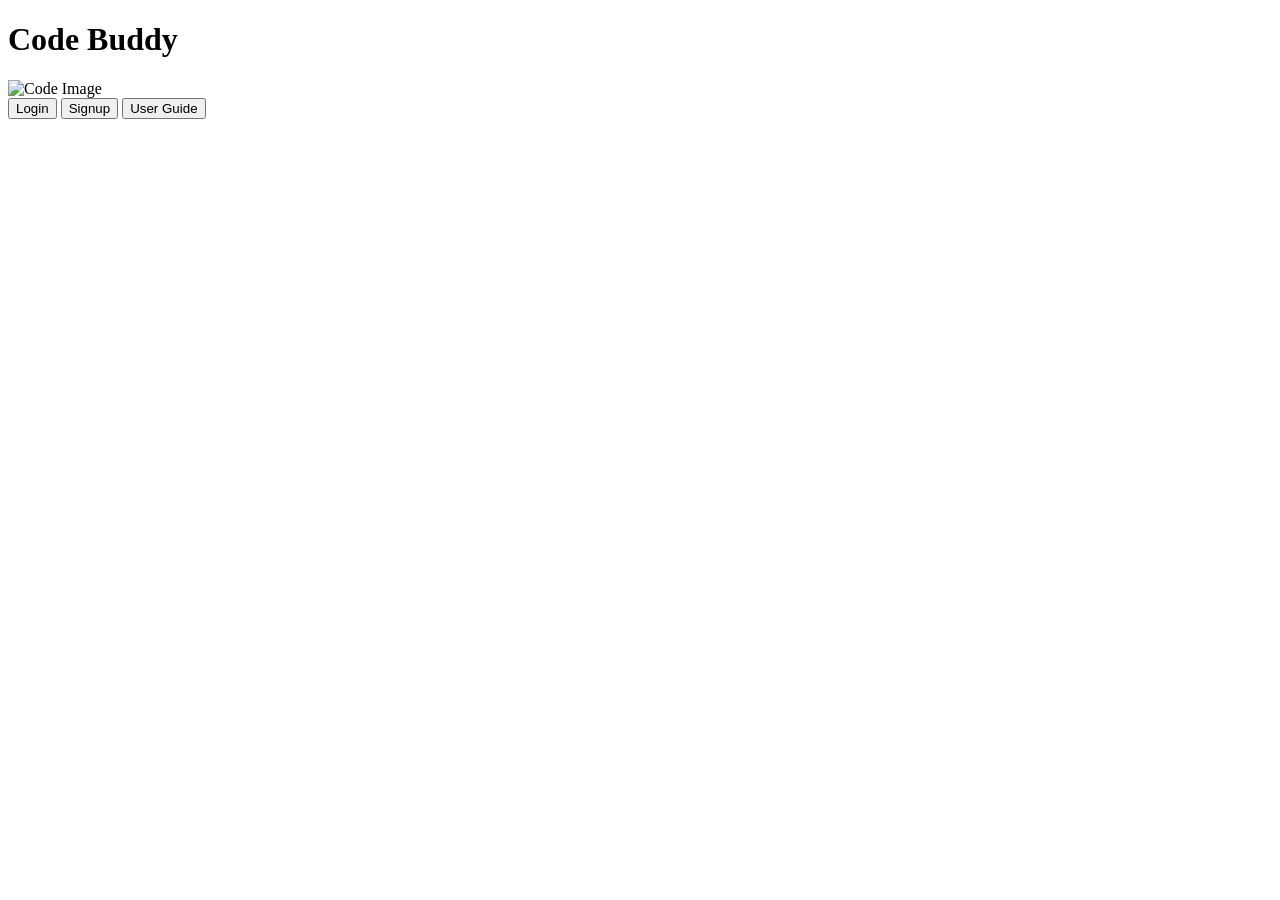
==== index.html @ 9d5b172d "Initial commit" ====
<!DOCTYPE html>
<html lang="en">
<head>
  <meta charset="UTF-8">
  <meta name="viewport" content="width=device-width, initial-scale=1.0">
  <title>Code Buddy</title>
  <link rel="stylesheet" href="styles.css">
</head>
<body>
  <header>
    <h1>Code Buddy</h1>
    <img src="code_image.jpg" alt="Code Image">
  </header>
  <main>    
    
    <button onclick="location.href='login.html'">Login</button>
    <button onclick="location.href='signup.html'">Signup</button>
    <button onclick="location.href='user_guide.html'">User Guide</button>
  </main>
</body>
</html>
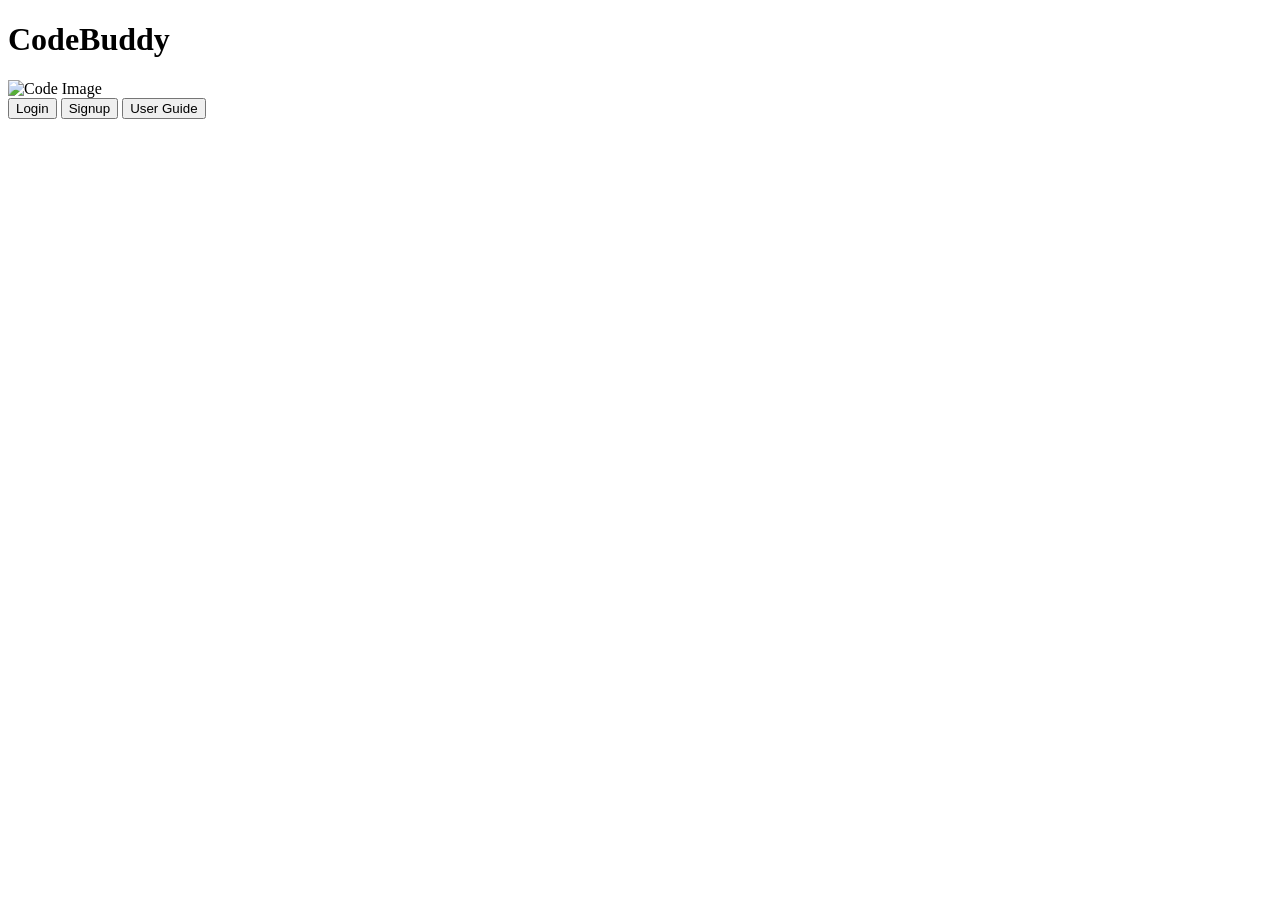
==== commit d1b3a984: "Updated code" ====
--- a/index.html
+++ b/index.html
@@ -8,7 +8,7 @@
 </head>
 <body>
   <header>
-    <h1>Code Buddy</h1>
+    <h1>CodeBuddy</h1>
     <img src="code_image.jpg" alt="Code Image">
   </header>
   <main>    
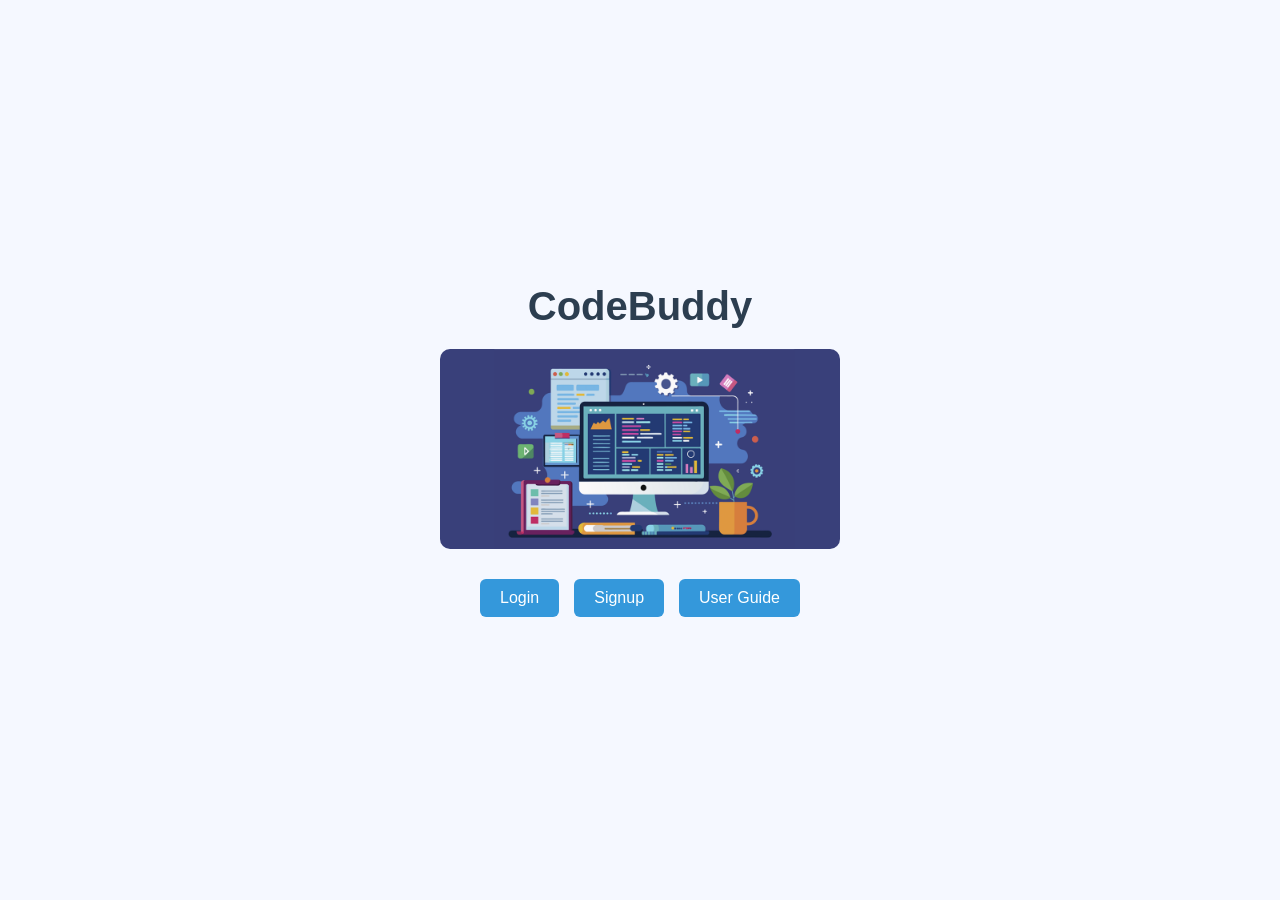
==== commit 448d6ed0: "Updated code" ====
--- a/index.html
+++ b/index.html
@@ -1,22 +1,20 @@
 <!DOCTYPE html>
 <html lang="en">
 <head>
-  <meta charset="UTF-8">
-  <meta name="viewport" content="width=device-width, initial-scale=1.0">
-  <title>Code Buddy</title>
-  <link rel="stylesheet" href="styles.css">
+  <meta charset="UTF-8" />
+  <meta name="viewport" content="width=device-width, initial-scale=1.0"/>
+  <title>CodeBuddy</title>
+  <link rel="stylesheet" href="styles.css" />
 </head>
 <body>
-  <header>
+  <div class="center-box">
     <h1>CodeBuddy</h1>
-    <img src="code_image.jpg" alt="Code Image">
-  </header>
-  <main>    
-    
-    <button onclick="location.href='login.html'">Login</button>
-    <button onclick="location.href='signup.html'">Signup</button>
-    <button onclick="location.href='user_guide.html'">User Guide</button>
-  </main>
+    <img src="code_image.png" alt="CodeBuddy Image" />
+    <div class="buttons">
+      <button onclick="location.href='login.html'">Login</button>
+      <button onclick="location.href='signup.html'">Signup</button>
+      <button onclick="location.href='user_guide.html'">User Guide</button>
+    </div>
+  </div>
 </body>
 </html>
- 
--- a/styles.css
+++ b/styles.css
@@ -0,0 +1,60 @@
+/* Reset default margins/padding */
+* {
+  margin: 0;
+  padding: 0;
+  box-sizing: border-box;
+}
+
+body {
+  height: 100vh;
+  display: flex;
+  align-items: center;
+  justify-content: center;
+  font-family: 'Segoe UI', Tahoma, Geneva, Verdana, sans-serif;
+  background-color: #f5f8ff;
+}
+
+/* Wrapper to center everything */
+.center-box {
+  text-align: center;
+}
+
+/* Heading */
+.center-box h1 {
+  font-size: 2.5rem;
+  margin-bottom: 20px;
+  color: #2c3e50;
+}
+
+/* Image styling */
+.center-box img {
+  max-width: 100%;
+  width: 400px;
+  height: auto;
+  display: block;
+  margin: 0 auto 30px;
+  border-radius: 10px;
+}
+
+/* Button container */
+.buttons {
+  display: flex;
+  justify-content: center;
+  gap: 15px;
+}
+
+/* Buttons */
+.buttons button {
+  padding: 10px 20px;
+  background-color: #3498db;
+  border: none;
+  border-radius: 6px;
+  color: white;
+  font-size: 1rem;
+  cursor: pointer;
+  transition: background 0.3s ease;
+}
+
+.buttons button:hover {
+  background-color: #2980b9;
+}
